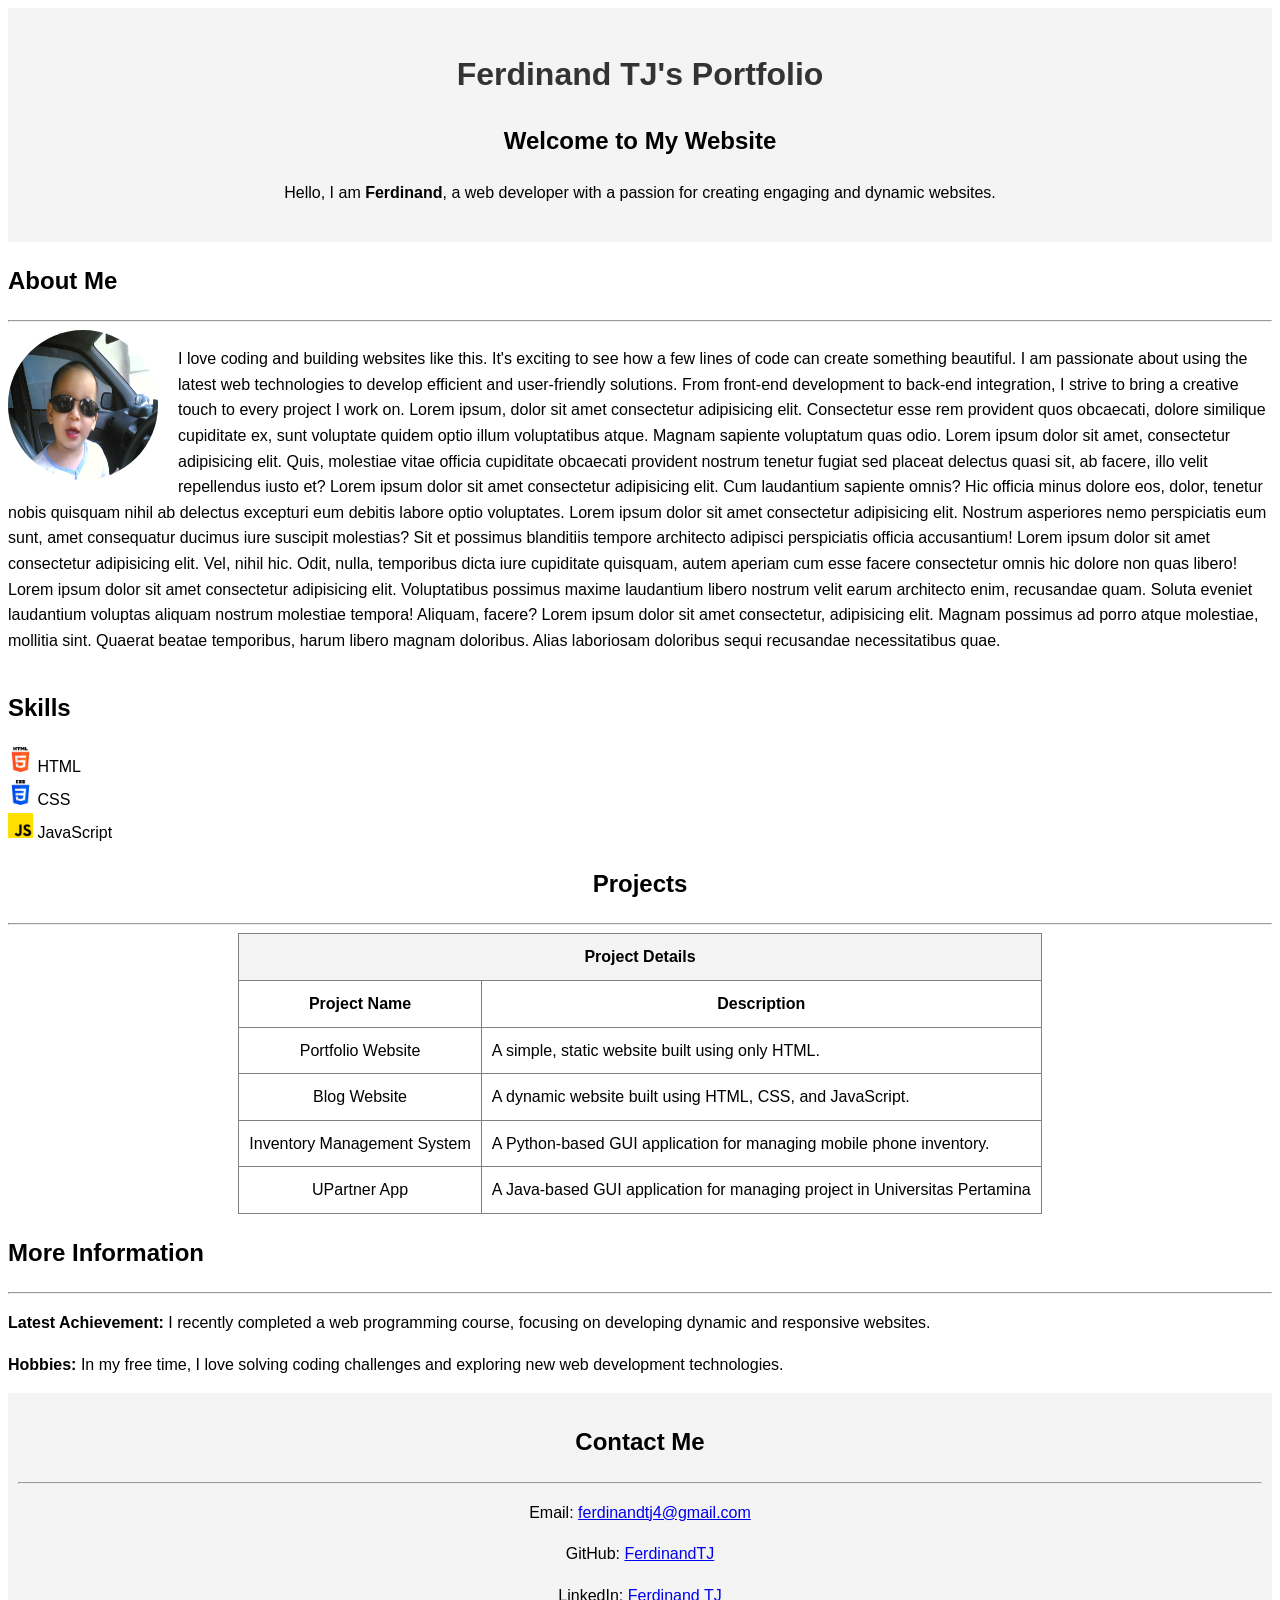
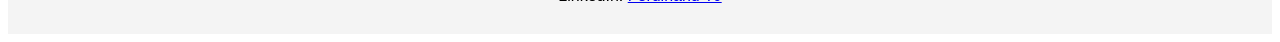
==== portfolio.html @ 9aee8d63 "Tugas PemWeb" ====
<!DOCTYPE html>
<html>

<head>
  <title>My Portfolio</title>
</head>

<body style="font-family: Arial, sans-serif; line-height: 1.6;">

  <!-- Heading Section -->
  <header style="background-color: #f4f4f4; padding: 20px; text-align: center;">
    <h1 style="color: #333;">Ferdinand TJ's Portfolio</h1>
    <h2>Welcome to My Website</h2>
    <p>Hello, I am <strong>Ferdinand</strong>, a web developer with a passion for creating engaging and dynamic
      websites.
    </p>
  </header>

  <!-- About Me Section -->
  <section>
    <h2>About Me</h2>
    <hr>
    <div style="overflow: auto;">
      <img src="Foto.jpg" alt="Ferdinand Profile Picture" width="150" height="150"
        style="float: left; margin-right: 20px; border-radius: 100px;">
      <p>I love coding and building websites like this. It's exciting to see how a few lines of code can create
        something
        beautiful. I am passionate about using the latest web technologies to develop efficient and user-friendly
        solutions. From front-end development to back-end integration, I strive to bring a creative touch to every
        project I work on.
        Lorem ipsum, dolor sit amet consectetur adipisicing elit. Consectetur esse rem provident quos obcaecati, dolore
        similique cupiditate ex, sunt voluptate quidem optio illum voluptatibus atque. Magnam sapiente voluptatum quas
        odio. Lorem ipsum dolor sit amet, consectetur adipisicing elit. Quis, molestiae vitae officia cupiditate
        obcaecati provident nostrum tenetur fugiat sed placeat delectus quasi sit, ab facere, illo velit repellendus
        iusto et? Lorem ipsum dolor sit amet consectetur adipisicing elit. Cum laudantium sapiente omnis? Hic officia
        minus dolore eos, dolor, tenetur nobis quisquam nihil ab delectus excepturi eum debitis labore optio voluptates.
        Lorem ipsum dolor sit amet consectetur adipisicing elit. Nostrum asperiores nemo perspiciatis eum sunt, amet
        consequatur ducimus iure suscipit molestias? Sit et possimus blanditiis tempore architecto adipisci perspiciatis
        officia accusantium! Lorem ipsum dolor sit amet consectetur adipisicing elit. Vel, nihil hic. Odit, nulla,
        temporibus dicta iure cupiditate quisquam, autem aperiam cum esse facere consectetur omnis hic dolore non quas
        libero! Lorem ipsum dolor sit amet consectetur adipisicing elit. Voluptatibus possimus maxime laudantium libero
        nostrum velit earum architecto enim, recusandae quam. Soluta eveniet laudantium voluptas aliquam nostrum
        molestiae tempora! Aliquam, facere? Lorem ipsum dolor sit amet consectetur, adipisicing elit. Magnam possimus ad
        porro atque molestiae, mollitia sint. Quaerat beatae temporibus, harum libero magnam doloribus. Alias laboriosam
        doloribus sequi recusandae necessitatibus quae.
      </p>

    </div>
  </section>

  <!-- Skills Section -->
  <section>
    <h2>Skills</h2>
    <ul style="list-style-type: none; padding: 0;">
      <li><img src="html_logo.png" alt="HTML Logo" width="25"> HTML</li>
      <li><img src="css_logo.png" alt="CSS Logo" width="25"> CSS</li>
      <li><img src="js_logo.png" alt="JavaScript Logo" width="25"> JavaScript</li>
    </ul>
  </section>

  <!-- Projects Section -->
  <section>
    <h2 align="center">Projects</h2>
    <hr>
    <table border="1" align="center" cellpadding="10" style="border-collapse: collapse;">
      <tr>
        <th colspan="2" style="background-color: #f4f4f4;">Project Details</th>
      </tr>
      <tr>
        <th>Project Name</th>
        <th>Description</th>
      </tr>
      <tr>
        <td align="center">Portfolio Website</td>
        <td>A simple, static website built using only HTML.</td>
      </tr>
      <tr>
        <td align="center">Blog Website</td>
        <td>A dynamic website built using HTML, CSS, and JavaScript.</td>
      </tr>
      <tr>
        <td align="center">Inventory Management System</td>
        <td>A Python-based GUI application for managing mobile phone inventory.</td>
      <tr>
        <td align="center">UPartner App</td>
        <td>A Java-based GUI application for managing project in Universitas Pertamina</td>
      </tr>
      </tr>

    </table>
  </section>

  <!-- More Information Section -->
  <section>
    <h2>More Information</h2>
    <hr>
    <p><strong>Latest Achievement:</strong> I recently completed a web programming course, focusing on developing
      dynamic
      and responsive websites.</p>
    <p><strong>Hobbies:</strong> In my free time, I love solving coding challenges and exploring new web development
      technologies.</p>
  </section>

  <!-- Link Section -->
  <footer style="background-color: #f4f4f4; padding: 10px; text-align: center;">
    <h2>Contact Me</h2>
    <hr>
    <p>Email: <a href="mailto:ferdinandtj4@gmail.com">ferdinandtj4@gmail.com</a></p>
    <p>GitHub: <a href="http://github.com/FerdinandTJ" target="_blank">FerdinandTJ</a></p>
    <p>LinkedIn: <a href="http://linkedin.com/in/ferdinandtj" target="_blank">Ferdinand TJ</a></p>
  </footer>

</body>

</html>
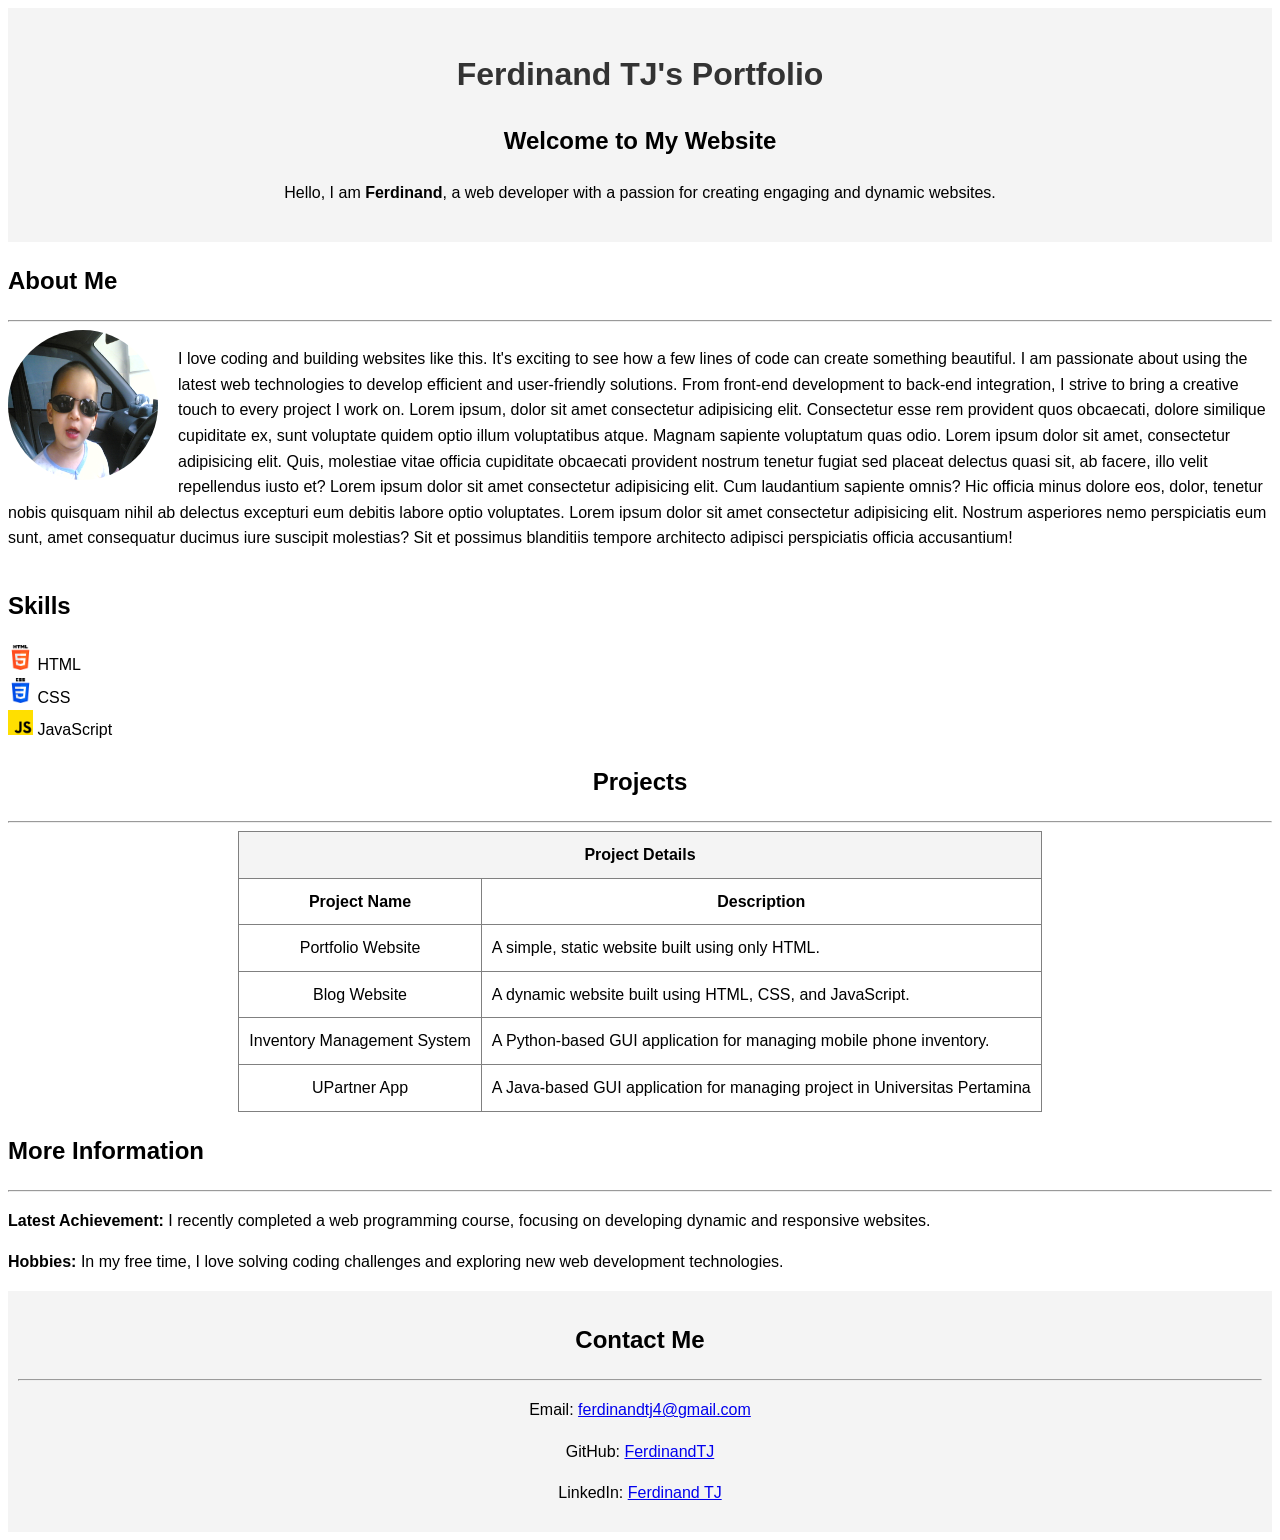
==== commit 24433c84: "tugas pemweb" ====
--- a/portfolio.html
+++ b/portfolio.html
@@ -36,13 +36,7 @@
         minus dolore eos, dolor, tenetur nobis quisquam nihil ab delectus excepturi eum debitis labore optio voluptates.
         Lorem ipsum dolor sit amet consectetur adipisicing elit. Nostrum asperiores nemo perspiciatis eum sunt, amet
         consequatur ducimus iure suscipit molestias? Sit et possimus blanditiis tempore architecto adipisci perspiciatis
-        officia accusantium! Lorem ipsum dolor sit amet consectetur adipisicing elit. Vel, nihil hic. Odit, nulla,
-        temporibus dicta iure cupiditate quisquam, autem aperiam cum esse facere consectetur omnis hic dolore non quas
-        libero! Lorem ipsum dolor sit amet consectetur adipisicing elit. Voluptatibus possimus maxime laudantium libero
-        nostrum velit earum architecto enim, recusandae quam. Soluta eveniet laudantium voluptas aliquam nostrum
-        molestiae tempora! Aliquam, facere? Lorem ipsum dolor sit amet consectetur, adipisicing elit. Magnam possimus ad
-        porro atque molestiae, mollitia sint. Quaerat beatae temporibus, harum libero magnam doloribus. Alias laboriosam
-        doloribus sequi recusandae necessitatibus quae.
+        officia accusantium!
       </p>
 
     </div>
